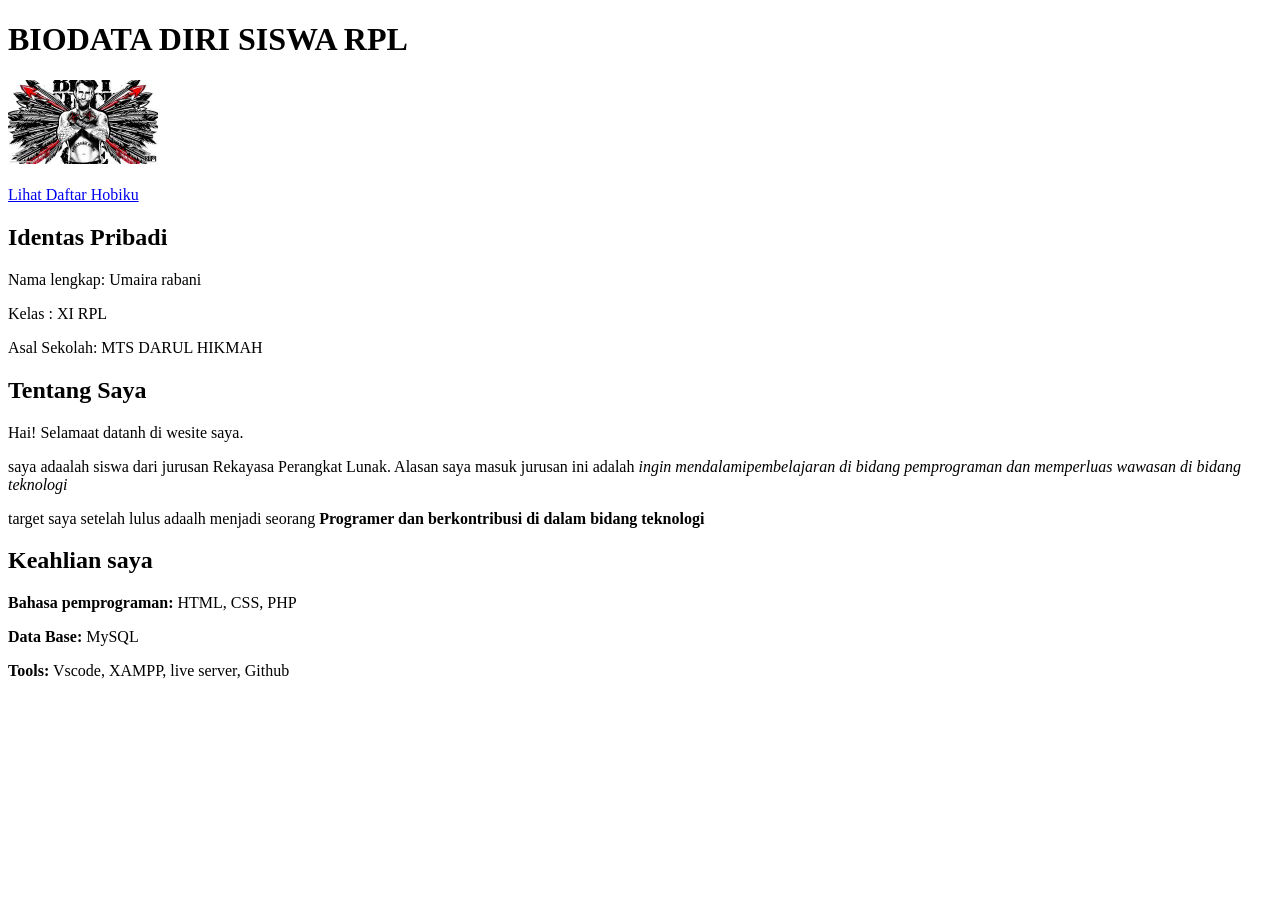
==== biodata.html @ 9c156de3 "Tugas LKPD3" ====
<!DOCTYPE html>
<html lang="en">
<head>
    <meta charset="UTF-8">
    <meta name="viewport" content="width=device-width, initial-scale=1.0">
    <title>Document</title>
</head>
<body>
    <h1>BIODATA DIRI SISWA RPL</h1>
    <img src="foto.jpg" width="150" alt="Foto Profil"><br><br>
    <a href="hobi.html">Lihat Daftar Hobiku</a>

    <h2>Identas Pribadi</h2>
    <p>Nama lengkap: Umaira rabani</p>
    <p>Kelas : XI RPL</p>
    <p>Asal Sekolah: MTS DARUL HIKMAH</p>

    <h2>Tentang Saya</h2>
    <p>Hai! Selamaat datanh di wesite saya.</p>
    <p>saya adaalah siswa dari jurusan Rekayasa Perangkat Lunak. Alasan saya masuk jurusan ini adalah <i>ingin mendalamipembelajaran di bidang pemprograman dan memperluas wawasan di bidang teknologi</i></p>
    <p>target saya setelah lulus adaalh menjadi seorang <b>Programer dan berkontribusi di dalam bidang teknologi</b></p>

    <h2>Keahlian saya</h2>
    <p><b>Bahasa pemprograman:</b> HTML, CSS, PHP</p>
    <p><b>Data Base:</b> MySQL</p>
    <p><b>Tools:</b> Vscode, XAMPP, live server, Github</p>
</body>
</html>
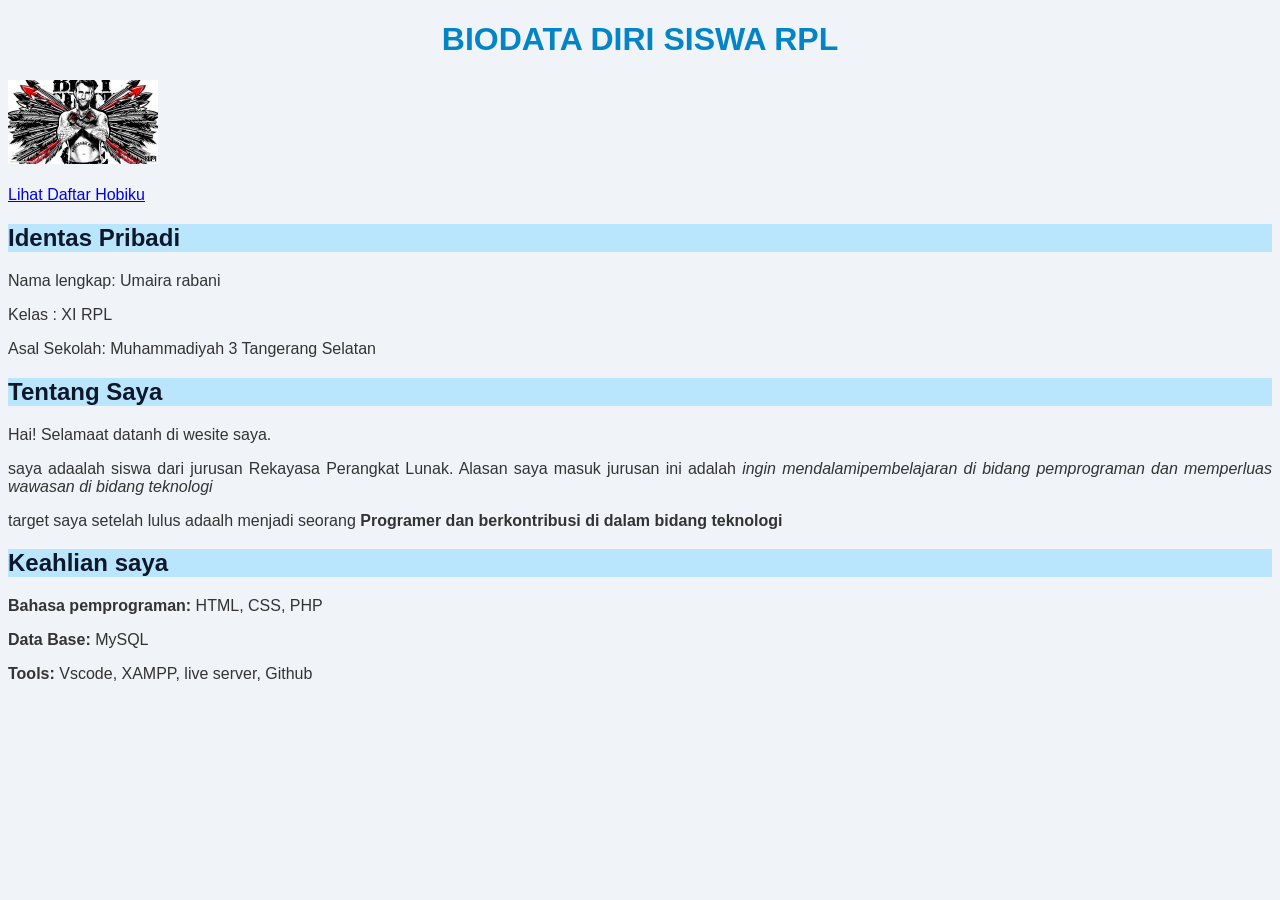
==== commit 5bf90dd0: "Update tugas biodata dan tambah latihan css2" ====
--- a/biodata.html
+++ b/biodata.html
@@ -4,6 +4,28 @@
     <meta charset="UTF-8">
     <meta name="viewport" content="width=device-width, initial-scale=1.0">
     <title>Document</title>
+    <style>
+body {
+background-color: #f0f4f8;
+font-family: Arial, Helvetica, sans-serif;
+color: #333333; 
+}
+h1 {
+color: #0284c7;
+text-align: center; 
+font-size: 32px;
+}
+
+h2 {
+color: #0f172a;
+background-color: #bae6fd; 
+}
+
+p {
+font-size: 16px;
+text-align: justify;
+}
+</style >
 </head>
 <body>
     <h1>BIODATA DIRI SISWA RPL</h1>
@@ -13,7 +35,7 @@
     <h2>Identas Pribadi</h2>
     <p>Nama lengkap: Umaira rabani</p>
     <p>Kelas : XI RPL</p>
-    <p>Asal Sekolah: MTS DARUL HIKMAH</p>
+    <p>Asal Sekolah: Muhammadiyah 3 Tangerang Selatan</p>
 
     <h2>Tentang Saya</h2>
     <p>Hai! Selamaat datanh di wesite saya.</p>
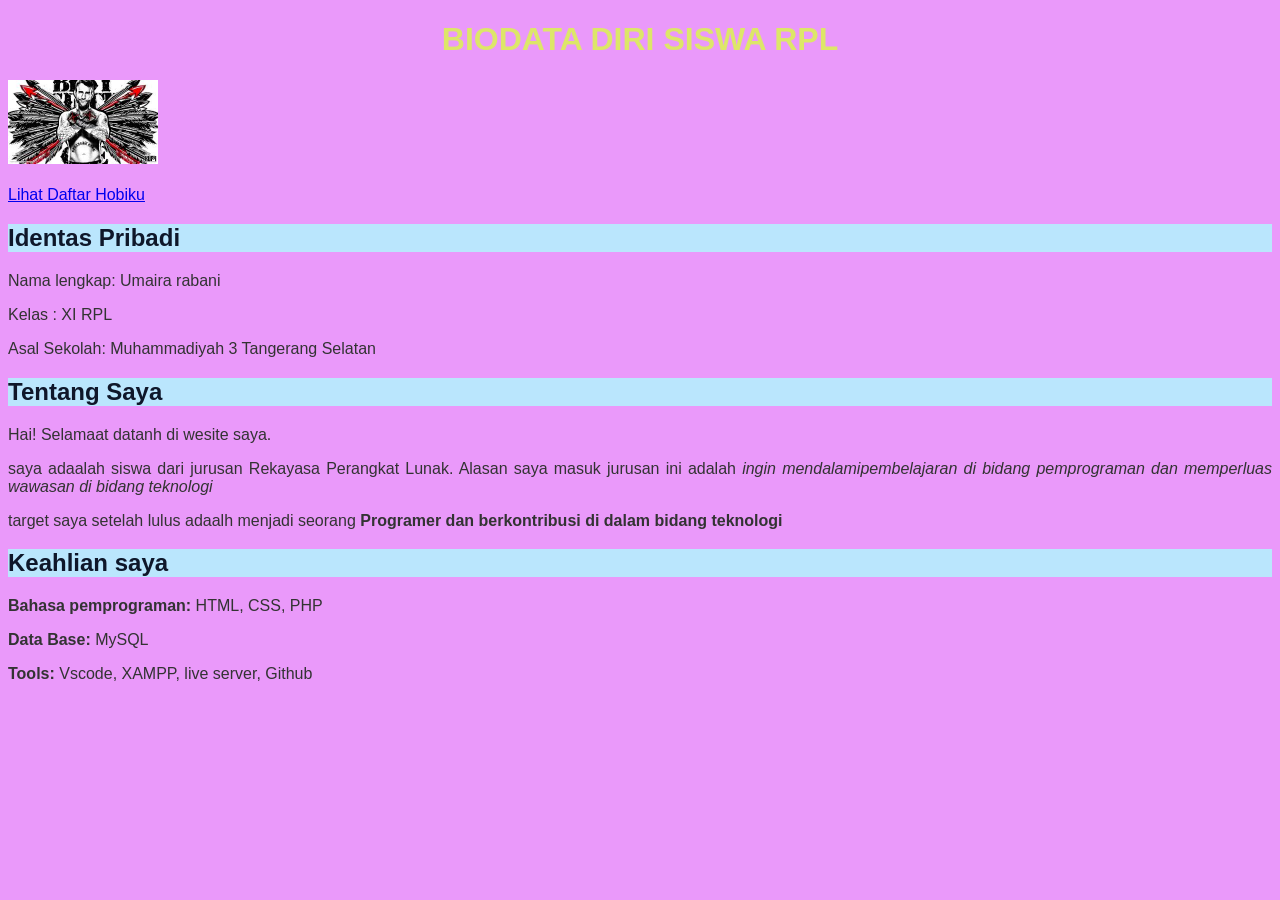
==== commit ddfbc543: "Upgrade masukkan css ke dalam HTML" ====
--- a/biodata.html
+++ b/biodata.html
@@ -6,12 +6,12 @@
     <title>Document</title>
     <style>
 body {
-background-color: #f0f4f8;
-font-family: Arial, Helvetica, sans-serif;
+background-color: #ea99fa;
+font-family: Arial;
 color: #333333; 
 }
 h1 {
-color: #0284c7;
+color: #dde669;
 text-align: center; 
 font-size: 32px;
 }
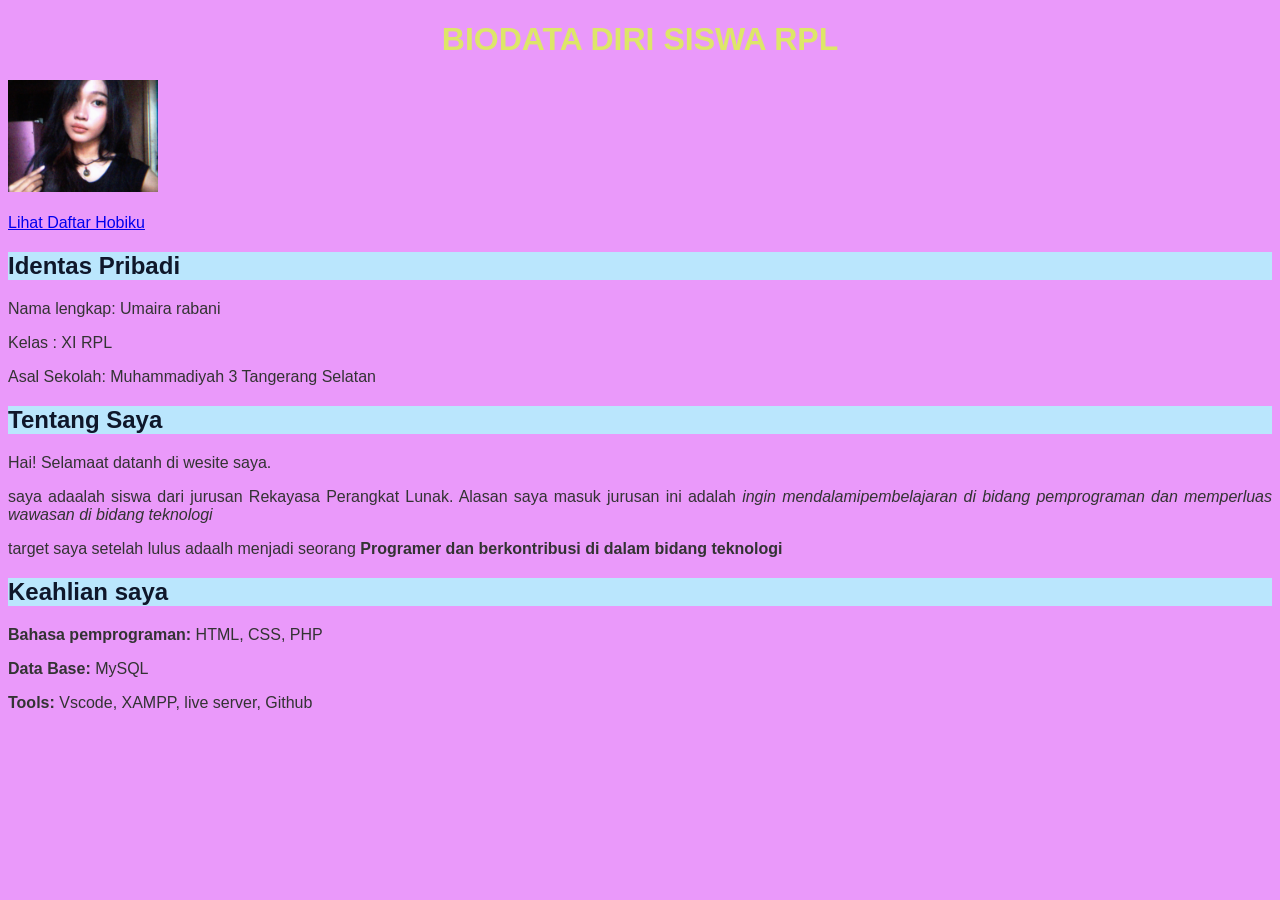
==== commit 526cd365: "latihan mendesain tombol" ====
--- a/biodata.html
+++ b/biodata.html
@@ -29,7 +29,7 @@
 </head>
 <body>
     <h1>BIODATA DIRI SISWA RPL</h1>
-    <img src="foto.jpg" width="150" alt="Foto Profil"><br><br>
+    <img src="foto gue.jpg" width="150" alt="Foto Profil"><br><br>
     <a href="hobi.html">Lihat Daftar Hobiku</a>
 
     <h2>Identas Pribadi</h2>
